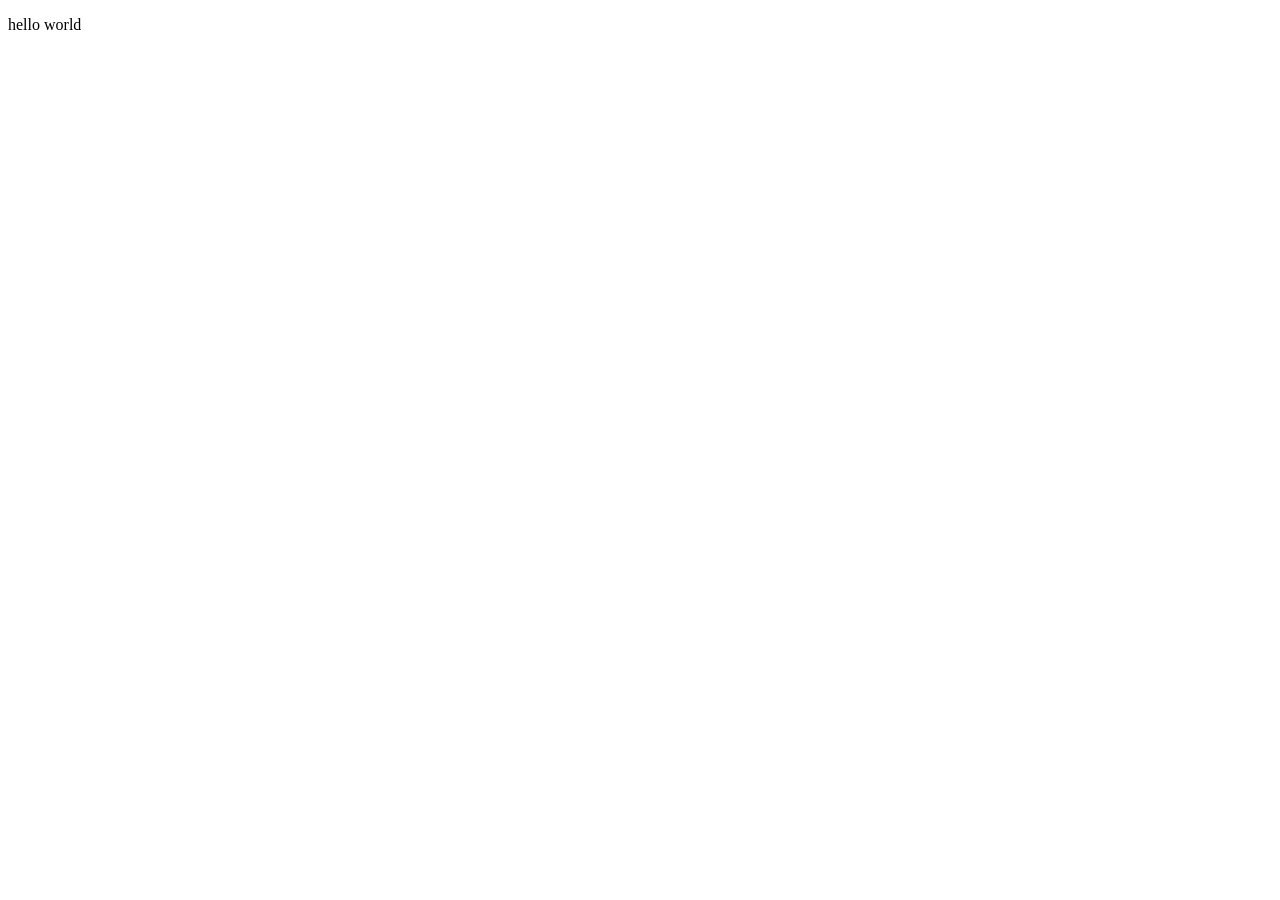
==== CSS/index.html @ 728cbf48 "Added index file in css folder" ====
<!DOCTYPE html>
<html lang="en">
<head>
    <meta charset="UTF-8">
    <meta name="viewport" content="width=device-width, initial-scale=1.0">
    <title>Document</title>
</head>
<body>
    <p>hello world</p>
</body>
</html>
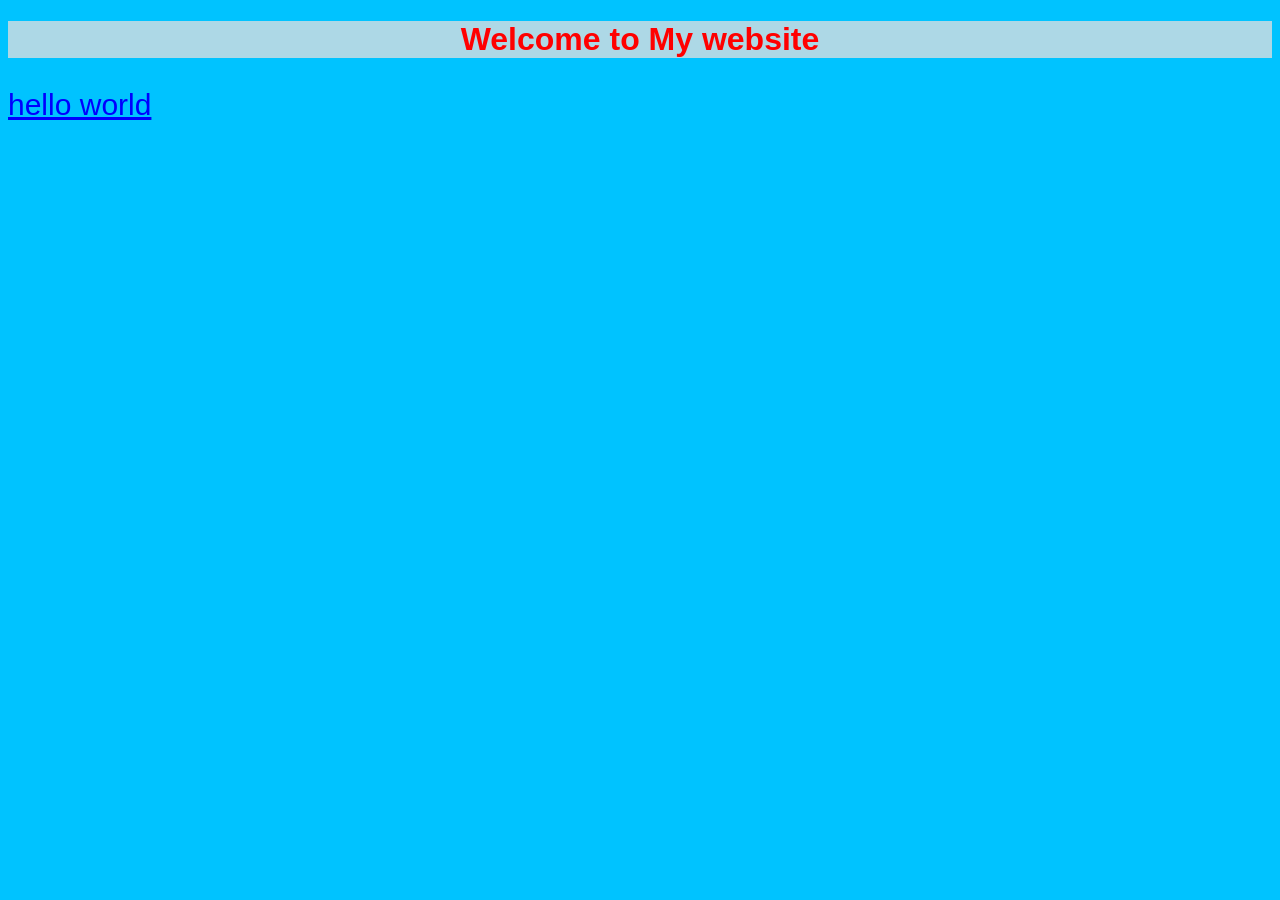
==== commit f5cf89bb: "practiced CSS selectors in regex.css file here did some changes" ====
--- a/CSS/index.html
+++ b/CSS/index.html
@@ -4,8 +4,11 @@
     <meta charset="UTF-8">
     <meta name="viewport" content="width=device-width, initial-scale=1.0">
     <title>Document</title>
+    <link rel="stylesheet" href="regex.css">
 </head>
 <body>
+
+    <h1>Welcome to My website</h1>
     <p>hello world</p>
 </body>
 </html>
--- a/CSS/regex.css
+++ b/CSS/regex.css
@@ -0,0 +1,16 @@
+h1 {
+        color: rgb(255, 0, 0);
+        background-color: lightblue;
+        text-align: center;
+}
+p {
+        color: blue;
+        font-size: 30px;
+        text-align: left;
+        text-decoration: underline;
+}
+
+* {
+        font-family: Arial, Helvetica, sans-serif;
+        background-color: rgb(0, 195, 255);
+}
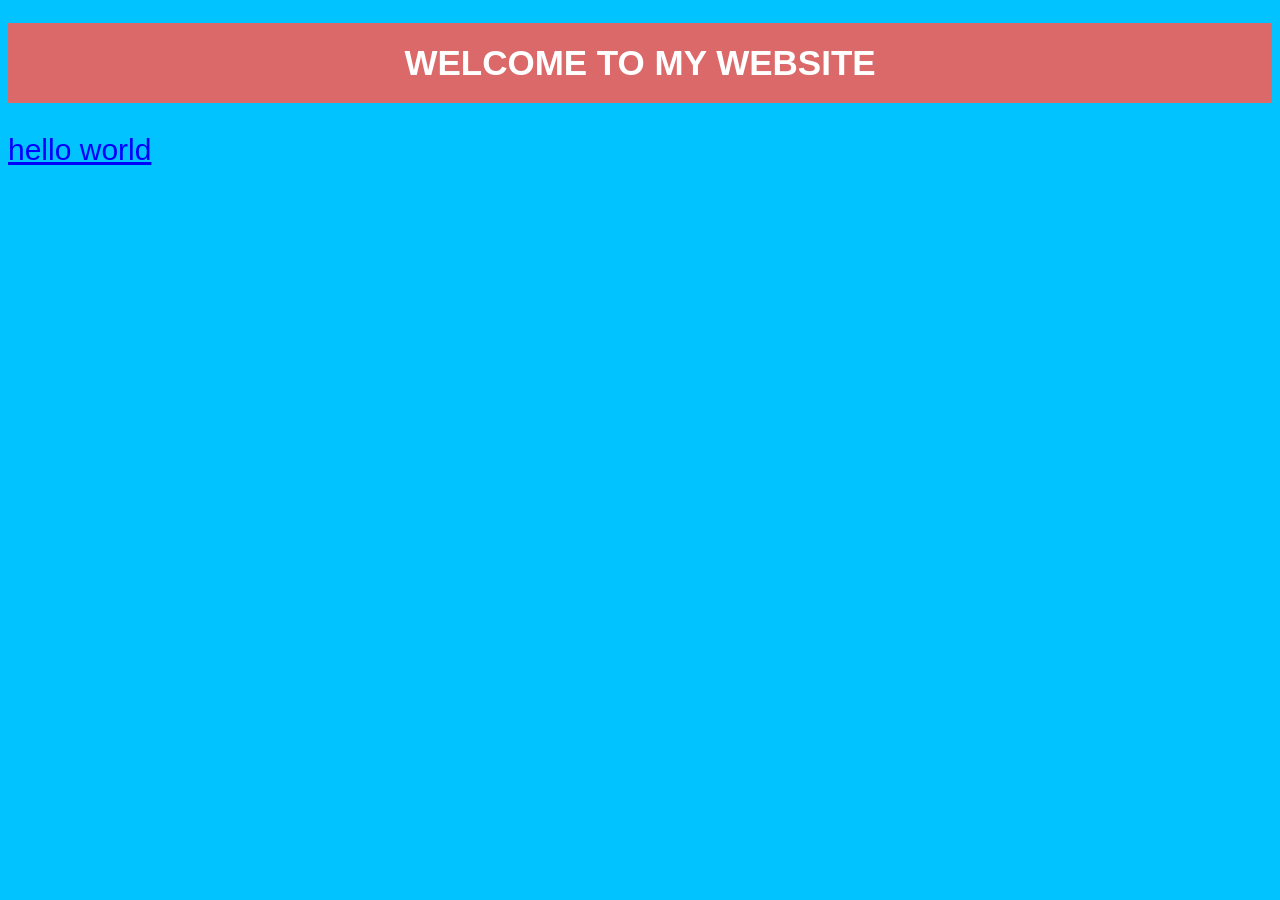
==== commit a82fc27e: "updated CSS" ====
--- a/CSS/index.html
+++ b/CSS/index.html
@@ -8,7 +8,7 @@
 </head>
 <body>
 
-    <h1>Welcome to My website</h1>
+    <h1 class="heading">Welcome to My website</h1>
     <p>hello world</p>
 </body>
 </html>
--- a/CSS/regex.css
+++ b/CSS/regex.css
@@ -13,4 +13,13 @@
 * {
         font-family: Arial, Helvetica, sans-serif;
         background-color: rgb(0, 195, 255);
+}
+
+.heading {
+        background-color: rgb(220, 105, 105);
+        padding: 20px;
+        text-transform: uppercase;
+        text-align: center;
+        font-size: 35px;
+        color: white;
 }
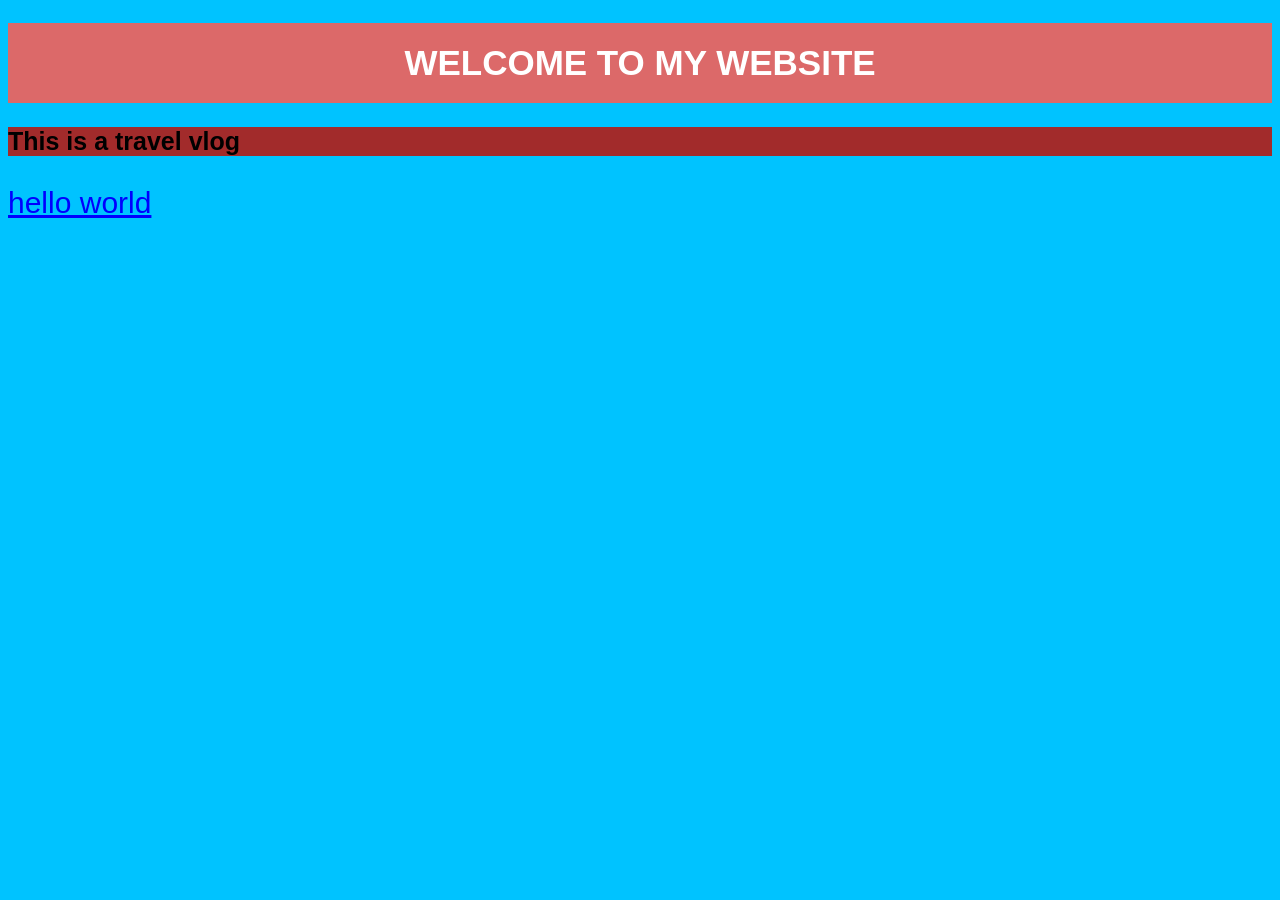
==== commit 17faafb6: "updated the index file" ====
--- a/CSS/index.html
+++ b/CSS/index.html
@@ -5,10 +5,20 @@
     <meta name="viewport" content="width=device-width, initial-scale=1.0">
     <title>Document</title>
     <link rel="stylesheet" href="regex.css">
+<style>
+    .test1 {
+    color: rgb(0, 0, 0);
+    font-size: 25px;
+    background-color: rgb(162, 43, 43);
+    }
+</style>
+
 </head>
 <body>
 
     <h1 class="heading">Welcome to My website</h1>
+
+    <h2  class = "test1">This is a travel vlog</h2>
     <p>hello world</p>
 </body>
 </html>
--- a/CSS/regex.css
+++ b/CSS/regex.css
@@ -15,6 +15,8 @@
         background-color: rgb(0, 195, 255);
 }
 
+
+
 .heading {
         background-color: rgb(220, 105, 105);
         padding: 20px;
